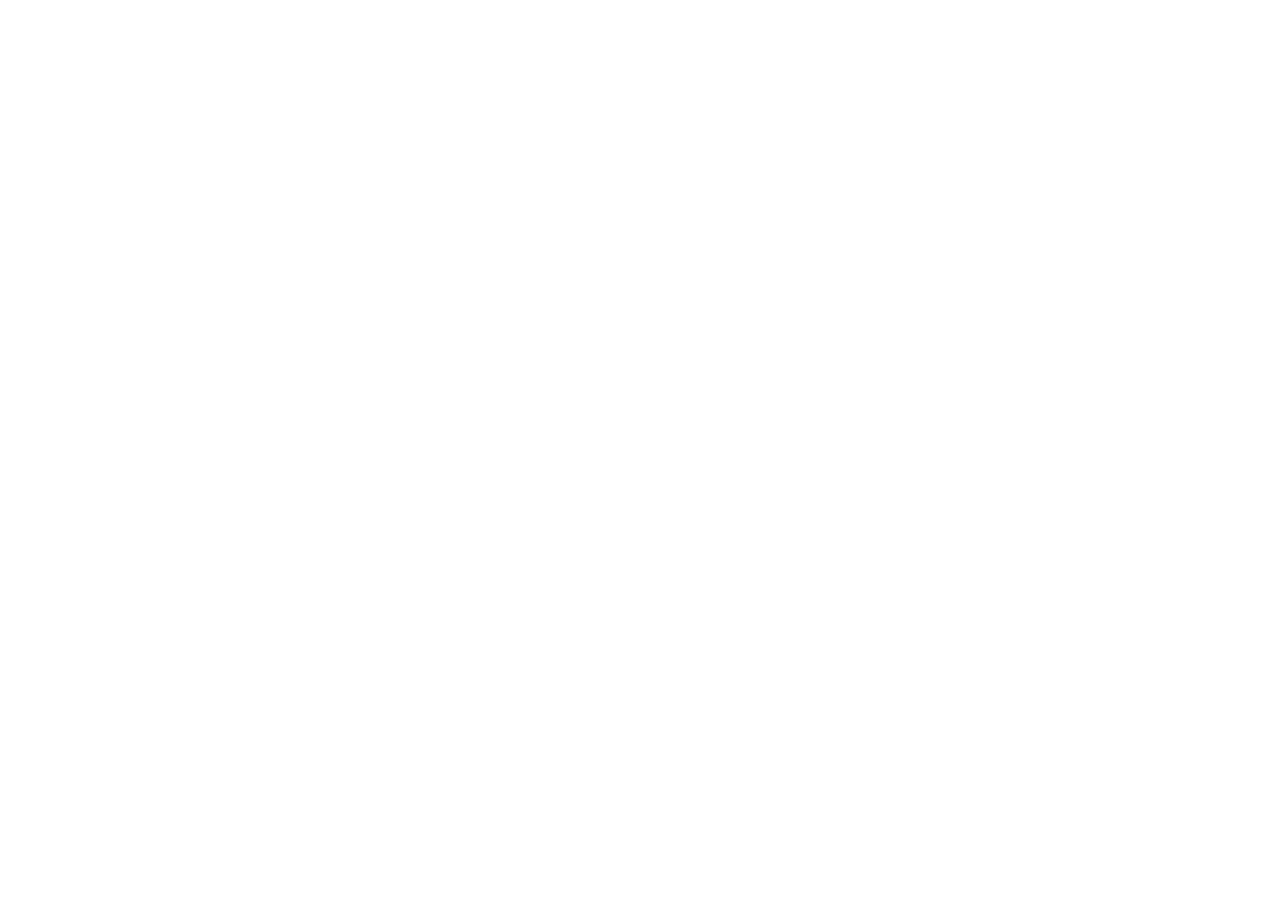
==== JSON A CSV/index.html @ 6bc2c225 "inicio del proyecto #7 Json a Vsc" ====
<!DOCTYPE html>
<html lang="en">
<head>
  <meta charset="UTF-8">
  <meta http-equiv="X-UA-Compatible" content="IE=edge">
  <meta name="viewport" content="width=device-width, initial-scale=1.0">
  <title>JSON a CSV</title>
  <link rel="stylesheet" href="./styles.css">
</head>
<body>
  

  <script src="./main.js"></script>
</body>
</html>
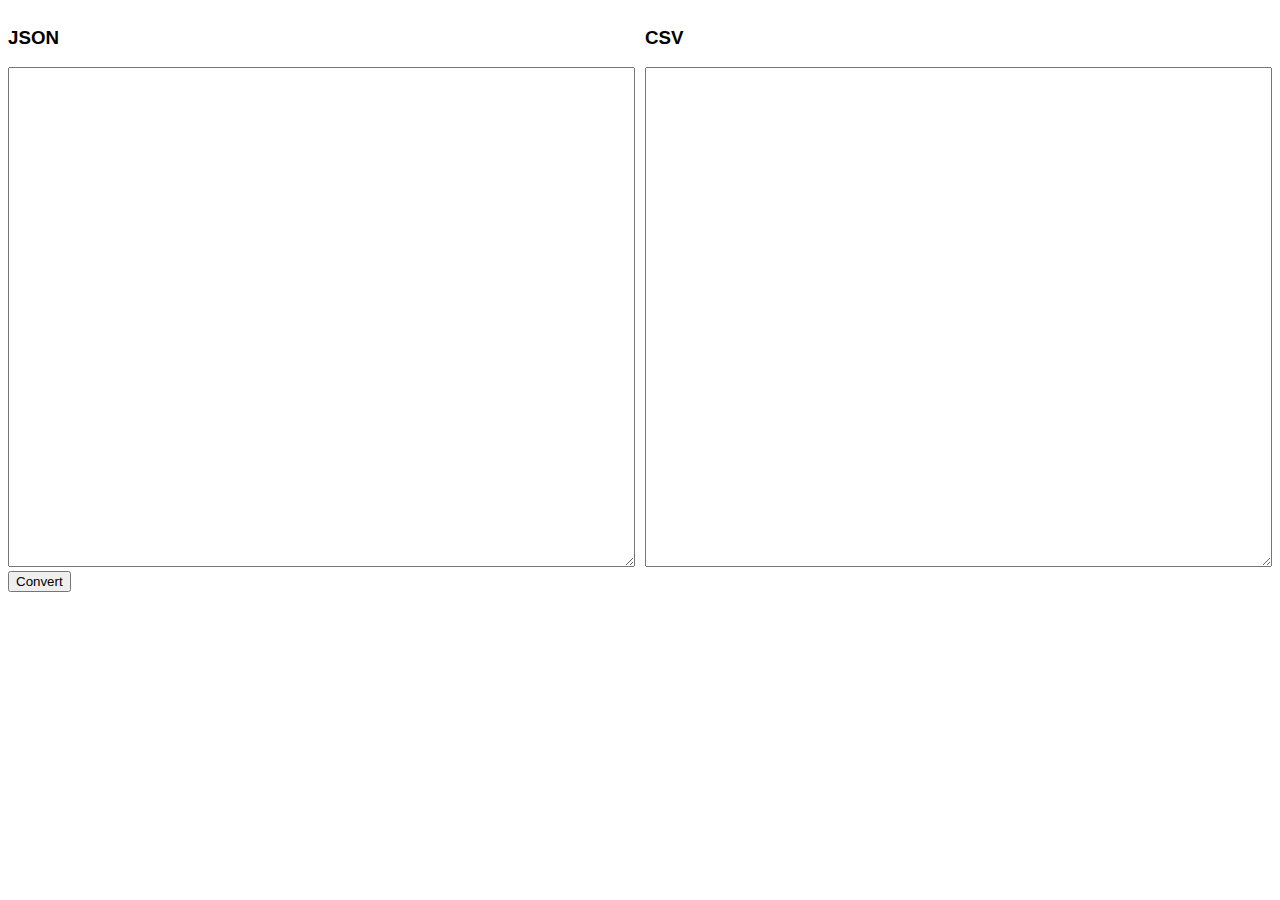
==== commit ae1fb6de: "culminacion del proyecto #7 Json to Csv" ====
--- a/JSON A CSV/index.html
+++ b/JSON A CSV/index.html
@@ -8,7 +8,19 @@
   <link rel="stylesheet" href="./styles.css">
 </head>
 <body>
-  
+  <div id="app">
+    <div class="form">
+      <div class="left">
+        <h3>JSON</h3>
+        <textarea name="" id="jsonform" cols="30" rows="10"></textarea>
+        <button id="bConvert">Convert</button>
+      </div>
+      <div class="right">
+        <h3>CSV</h3>
+        <textarea name="" id="csvform" cols="30" rows="10"></textarea>
+      </div>
+    </div>
+  </div>
 
   <script src="./main.js"></script>
 </body>
--- a/JSON A CSV/styles.css
+++ b/JSON A CSV/styles.css
@@ -0,0 +1,21 @@
+body {
+  font-family: Arial, Helvetica, sans-serif;
+}
+
+.form {
+  display: flex;
+  gap: 10px;
+}
+
+.left,
+.right {
+  width: 50%;
+}
+
+textarea {
+  width: 100%;
+  height: 500px;
+  padding: 20px;
+  box-sizing: border-box;
+  font-size: 20px;
+}